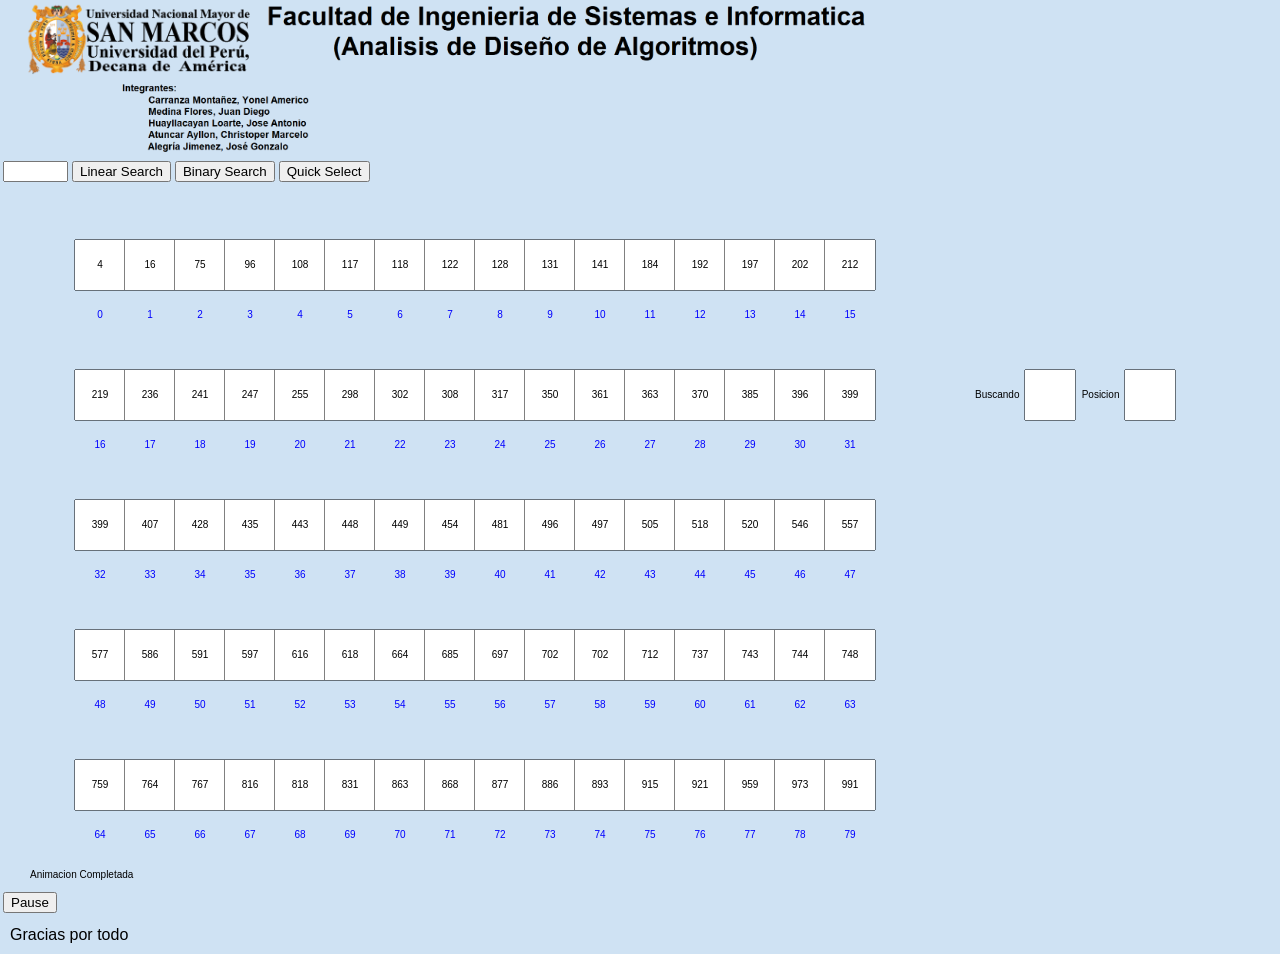
==== Search.html @ e1a4865d "Initial commit" ====
<!DOCTYPE html>
<html>
	<head>
		
		<title>
			Proyecto Diseno de Algoritmos  
		</title>
		
		<!-- css de cómo se presenta la página -->
		
		<link rel="stylesheet" href="visualizationPageStyle.css">
			
			
		<!-- Solo se usa para el control deslizante de velocidad de animación. -->
		<link rel="stylesheet" href="ThirdParty/jquery-ui-1.8.11.custom.css">				
		<script src="ThirdParty/jquery-1.5.2.min.js"></script>
		<script src="ThirdParty/jquery-ui-1.8.11.custom.min.js"></script>
				
		<!-- Javascript para visualizar el codigo -->
		<script type = "text/javascript" src = "AnimationLibrary/CustomEvents.js"> </script>
		<script type = "text/javascript" src = "AnimationLibrary/UndoFunctions.js"> </script>
		<script type = "text/javascript" src = "AnimationLibrary/AnimatedObject.js"> </script>
		<script type = "text/javascript" src = "AnimationLibrary/AnimatedLabel.js"> </script>
		<script type = "text/javascript" src = "AnimationLibrary/AnimatedCircle.js"> </script>
		<script type = "text/javascript" src = "AnimationLibrary/AnimatedRectangle.js"> </script>
		<script type = "text/javascript" src = "AnimationLibrary/AnimatedLinkedList.js"> </script>
		<script type = "text/javascript" src = "AnimationLibrary/HighlightCircle.js"> </script>
		<script type = "text/javascript" src = "AnimationLibrary/Line.js"> </script>
		<script type = "text/javascript" src = "AnimationLibrary/ObjectManager.js"> </script>
		<script type = "text/javascript" src = "AnimationLibrary/AnimationMain.js"> </script>
		<script type = "text/javascript" src = "AlgorithmLibrary/Algorithm.js"> </script>
		<script type = "text/javascript" src = "AlgorithmLibrary/Search.js"> </script> 
				
			
	 </head> 
	
	<body onload="init();" class="VisualizationMainPage">
		
		<div id = "container">
			
			<div id="header"> 
				<img src="Imagenes/escudo1.png" wind="100" height="75">
				<img src="Imagenes/log.png" wind="400" height="75">
				<img src="Imagenes/integrantes.png" wind="100" height="75">
			
			</div>
			
			<div = id = "mainContent"> 
				
				<div id = "algoControlSection">
					<!-- Tabla de botones para controlar animaciones específicas (insert/find/etc) -->
					<!-- (rellenado con código javascript específico de la animación) -->
					<table id="AlgorithmSpecificControls"> </table> 
				</div>
				
					<!-- Lienzo de dibujo donde se realiza toda la animación. Nota: se puede cambiar el tamaño en el código -->
									
				<canvas id="canvas" width="1500" height="700"></canvas> <!-- Espacio donde esta la grafica -->
				
				<div id = "generalAnimationControlSection">
					<!-- Tabla de botones inferior -->

					<table id="GeneralAnimationControls">  </table>		
				</div>
				
			</div> <!-- mainContent -->
			
			<div id="footer">  
				<p><a>Gracias por todo</a></p>
			</div>

		</div><!-- container -->
	</body>
</html>
---- visualizationPageStyle.css ----
@charset "utf-8";


body {
	font: 100% Verdana, Arial, Helvetica, sans-serif;
	/*background: #666666; */
	margin: 0; /* it's good practice to zero the margin and padding of the body element to account for differing browser defaults */
	padding: 0;
	text-align: center; /* this centers the container in IE 5* browsers. The text is then set to the left aligned default in the #container selector */
	color: #000000;
}




.VisualizationMainPage #mainContent {
	/*padding: 0 20px; /* remember that padding is the space inside the div box and margin is the space outside the div box */
	background: #cfe2f3; /*Cuerpo de la*/
}



.VisualizationMainPage #container {


	background: #FFFFFF;
	/*margin: 0 auto; /* the auto margins (in conjunction with a width) center the page */
	text-align: left; /* this overrides the text-align: center on the body element. */
}


.VisualizationMainPage #algoControlSection
{
	background: #cfe2f3; /*area de los botones*/
	color:#000000; 

}


.VisualizationMainPage #generalAnimationControlSection
{   
	background: #cfe2f3; 
    color:#000000; /*Animation Speed xD*/

}

.VisualizationMainPage  #header { 
	background: #cfe2f3; /*area de los botones inferiores*/
	color:#000000;
	padding: 0 10px 0 20px; 
  
} 
 
.VisualizationMainPage #header  A:visited 
	  { text-decoration:none;
        color:#000000; 
	   }
	   
	   
.VisualizationMainPage #header h1 {
	margin: 15; 
	padding: 0px 0; /* distancia al encabezado*/
	}
	   
.VisualizationMainPage #header A:link {
    text-decoration:none;
    color:#000000;
	}
	
	
.VisualizationMainPage #container {
	background: #FFFFFF;
	margin: 0 auto; /* the auto margins (in conjunction with a width) center the page */
	text-align: left; /* this overrides the text-align: center on the body element. */
}	
	
	
.VisualizationMainPage #footer  A:visited { text-decoration:none;
        color:0019fa; 
}

.VisualizationMainPage #footer A:link {
    text-decoration:none;
	color:#0019fa;
}


	

.VisualizationMainPage #mainContent h1{
	padding: 0 20px; 
	background: #FFFFFF;
	color:#000000
}

.VisualizationMainPage #mainContent h2{
	padding: 0 20px; 
	background: #FFFFFF;
	color:#000000
}

.VisualizationMainPage #mainContent h3{
	padding: 0 20px; 
	background: #FFFFFF;
	color:#000000
}



.VisualizationMainPage #footer { 
	padding: 0 10px;
    background: #cfe2f3; 
	color:#000000;
} 
.VisualizationMainPage #footer p {
	margin: 0; 	padding: 10px 0; 
}

EM {text-decoration: bold;}
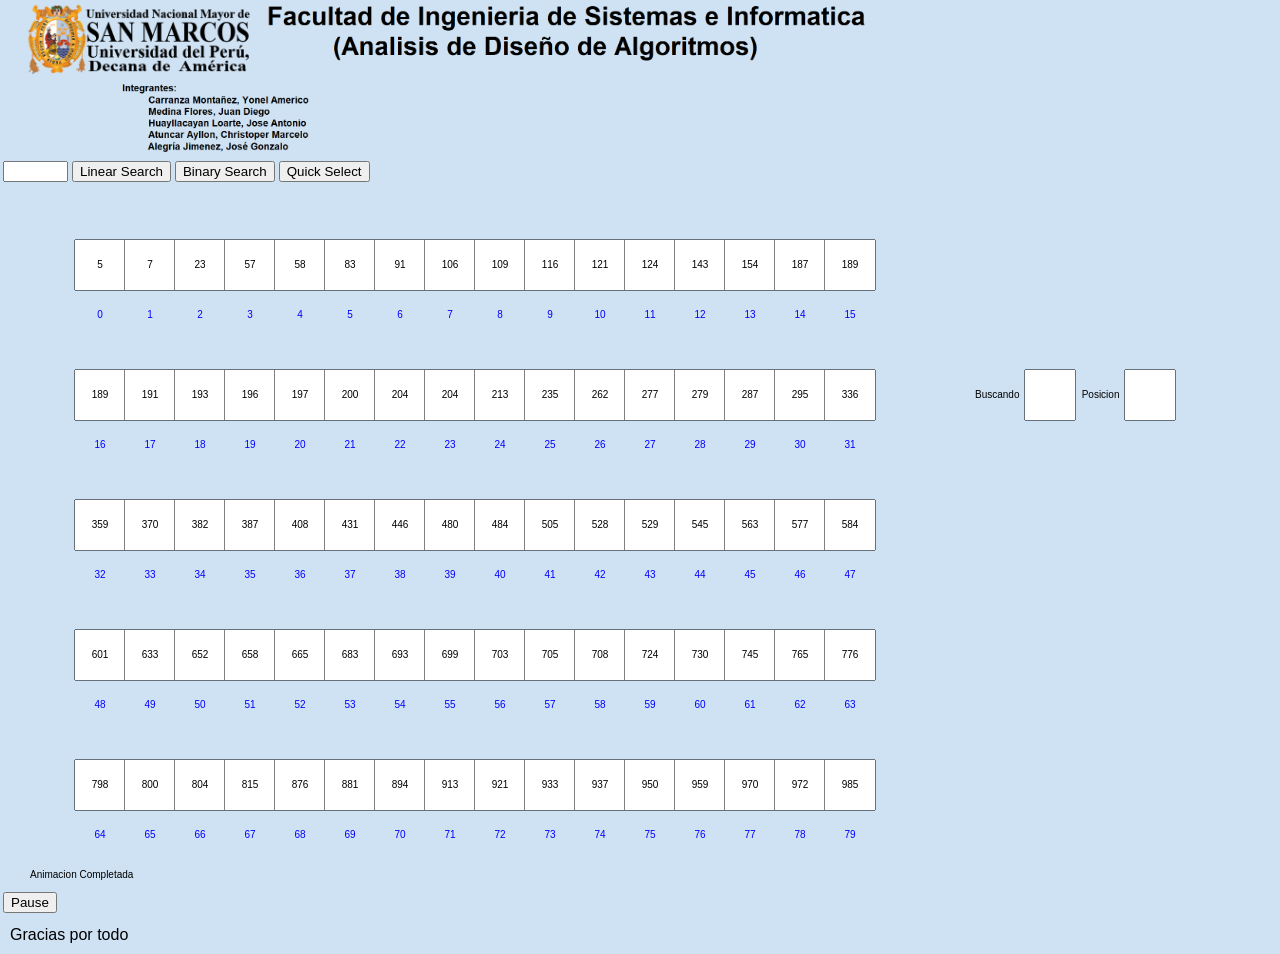
==== commit e23b1275: "Merge branch 'master' of https://github.com/JoseAntoHL/ProyectoAlgo" ====
--- a/Search.html
+++ b/Search.html
@@ -31,7 +31,7 @@
 		<script type = "text/javascript" src = "AlgorithmLibrary/Algorithm.js"> </script>
 		<script type = "text/javascript" src = "AlgorithmLibrary/Search.js"> </script> 
 				
-			
+
 	 </head> 
 	
 	<body onload="init();" class="VisualizationMainPage">
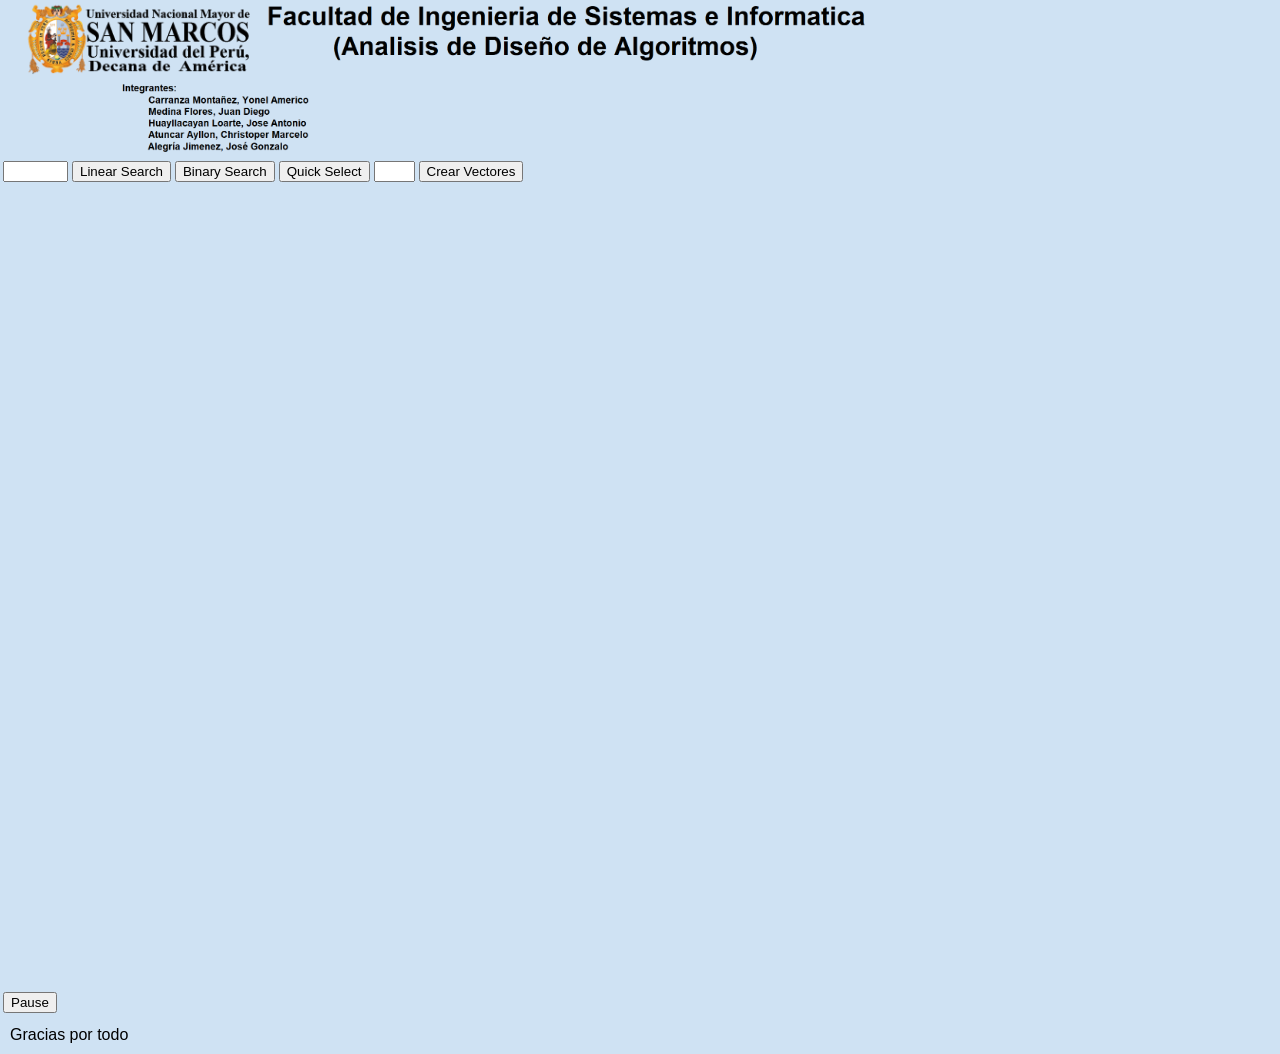
==== commit 584ba775: "Cmbio de altura" ====
--- a/Search.html
+++ b/Search.html
@@ -55,7 +55,7 @@
 				
 					<!-- Lienzo de dibujo donde se realiza toda la animación. Nota: se puede cambiar el tamaño en el código -->
 									
-				<canvas id="canvas" width="1500" height="700"></canvas> <!-- Espacio donde esta la grafica -->
+				<canvas id="canvas" width="1500" height="800"></canvas> <!-- Espacio donde esta la grafica -->
 				
 				<div id = "generalAnimationControlSection">
 					<!-- Tabla de botones inferior -->
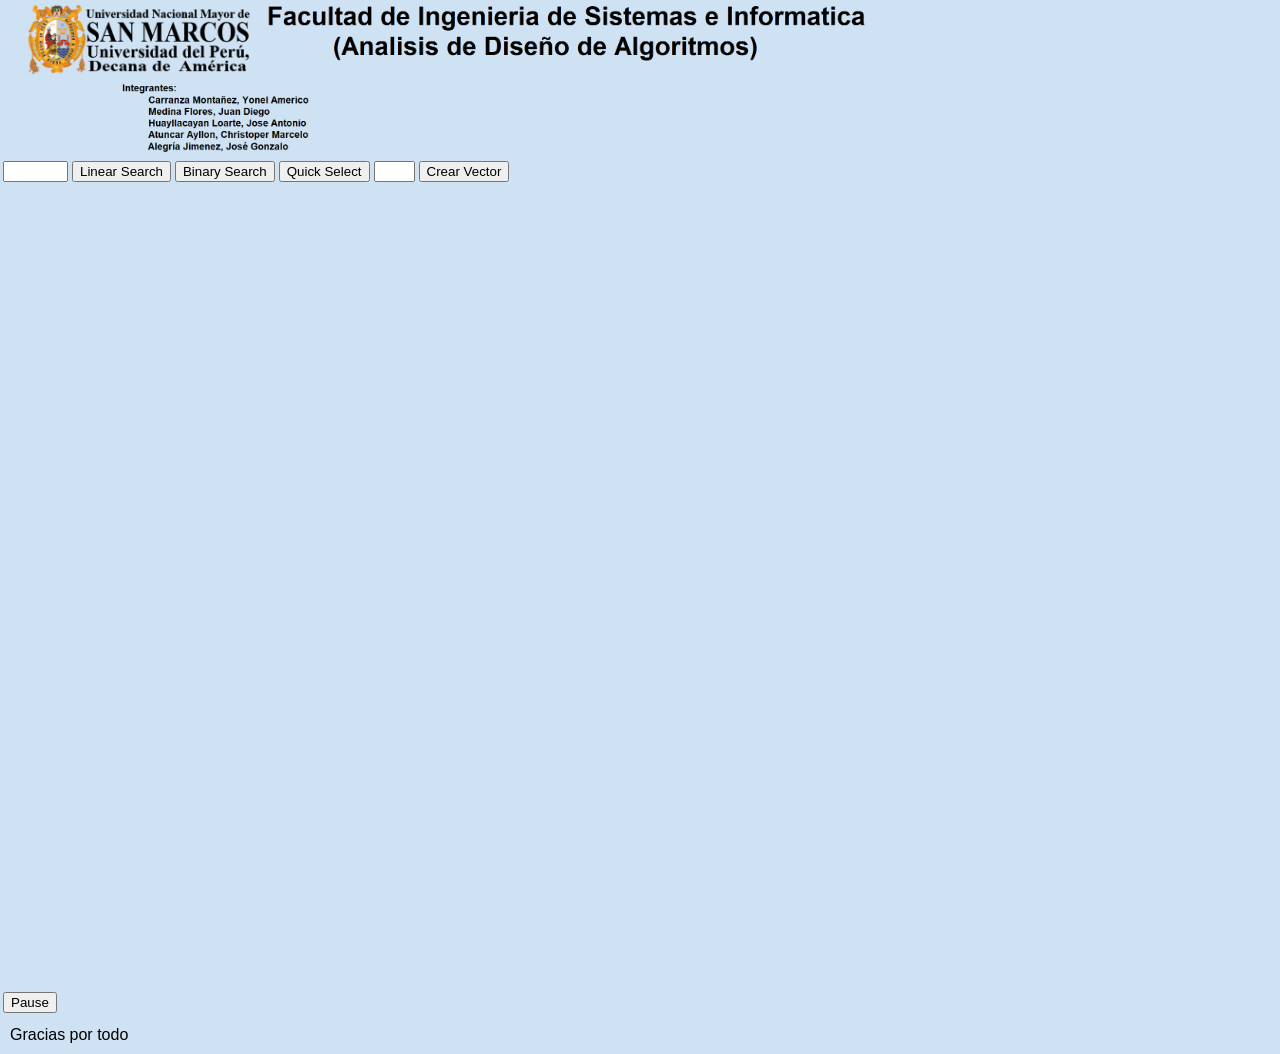
==== commit 890a79e7: "CAMBIO Y MAS CAMBIOS" ====
--- a/Search.html
+++ b/Search.html
@@ -21,11 +21,8 @@
 		<script type = "text/javascript" src = "AnimationLibrary/UndoFunctions.js"> </script>
 		<script type = "text/javascript" src = "AnimationLibrary/AnimatedObject.js"> </script>
 		<script type = "text/javascript" src = "AnimationLibrary/AnimatedLabel.js"> </script>
-		<script type = "text/javascript" src = "AnimationLibrary/AnimatedCircle.js"> </script>
 		<script type = "text/javascript" src = "AnimationLibrary/AnimatedRectangle.js"> </script>
-		<script type = "text/javascript" src = "AnimationLibrary/AnimatedLinkedList.js"> </script>
 		<script type = "text/javascript" src = "AnimationLibrary/HighlightCircle.js"> </script>
-		<script type = "text/javascript" src = "AnimationLibrary/Line.js"> </script>
 		<script type = "text/javascript" src = "AnimationLibrary/ObjectManager.js"> </script>
 		<script type = "text/javascript" src = "AnimationLibrary/AnimationMain.js"> </script>
 		<script type = "text/javascript" src = "AlgorithmLibrary/Algorithm.js"> </script>
